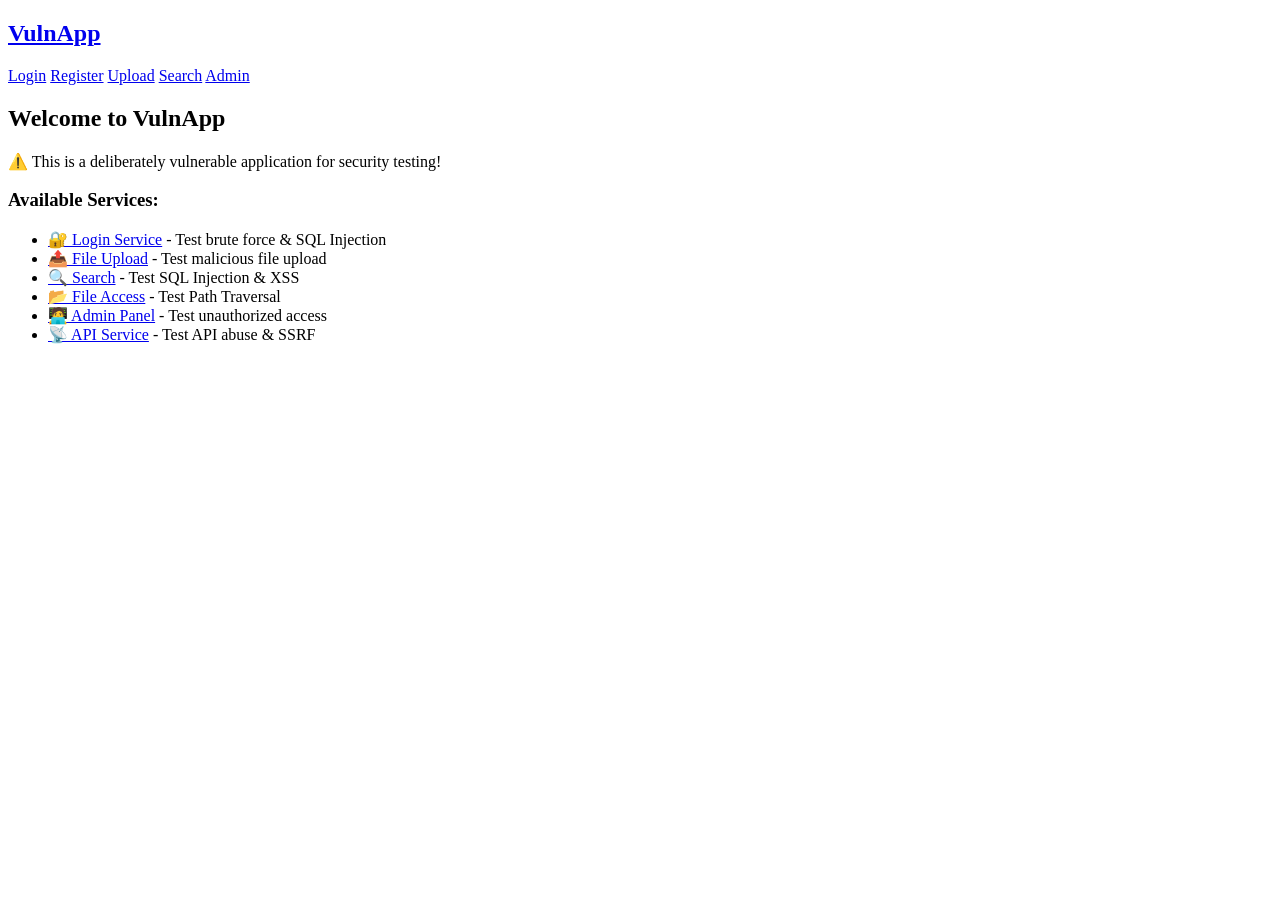
==== templates/index.html @ 529ccdf6 "first commit" ====
<!DOCTYPE html>
<html>
<head>
    <title>VulnApp - Fake Company Portal</title>
    <link rel="stylesheet" href="{{ url_for('static', filename='style.css') }}">
</head>
<body>
    <nav class="navbar">
        <div class="container">
            <h1><a href="/">VulnApp</a></h1>
            <div class="nav-links">
                <a href="/login">Login</a>
                <a href="/register">Register</a>
                <a href="/upload">Upload</a>
                <a href="/search">Search</a>
                <a href="/admin">Admin</a>
            </div>
        </div>
    </nav>
    
    <div class="container">
        <h2>Welcome to VulnApp</h2>
        <p class="warning">⚠️ This is a deliberately vulnerable application for security testing!</p>
        
        <div class="services">
            <h3>Available Services:</h3>
            <ul>
                <li><a href="/login">🔐 Login Service</a> - Test brute force & SQL Injection</li>
                <li><a href="/upload">📤 File Upload</a> - Test malicious file upload</li>
                <li><a href="/search">🔍 Search</a> - Test SQL Injection & XSS</li>
                <li><a href="/files/readme.txt">📂 File Access</a> - Test Path Traversal</li>
                <li><a href="/admin">🧑‍💻 Admin Panel</a> - Test unauthorized access</li>
                <li><a href="/api/users">📡 API Service</a> - Test API abuse & SSRF</li>
            </ul>
        </div>
    </div>
</body>
</html>
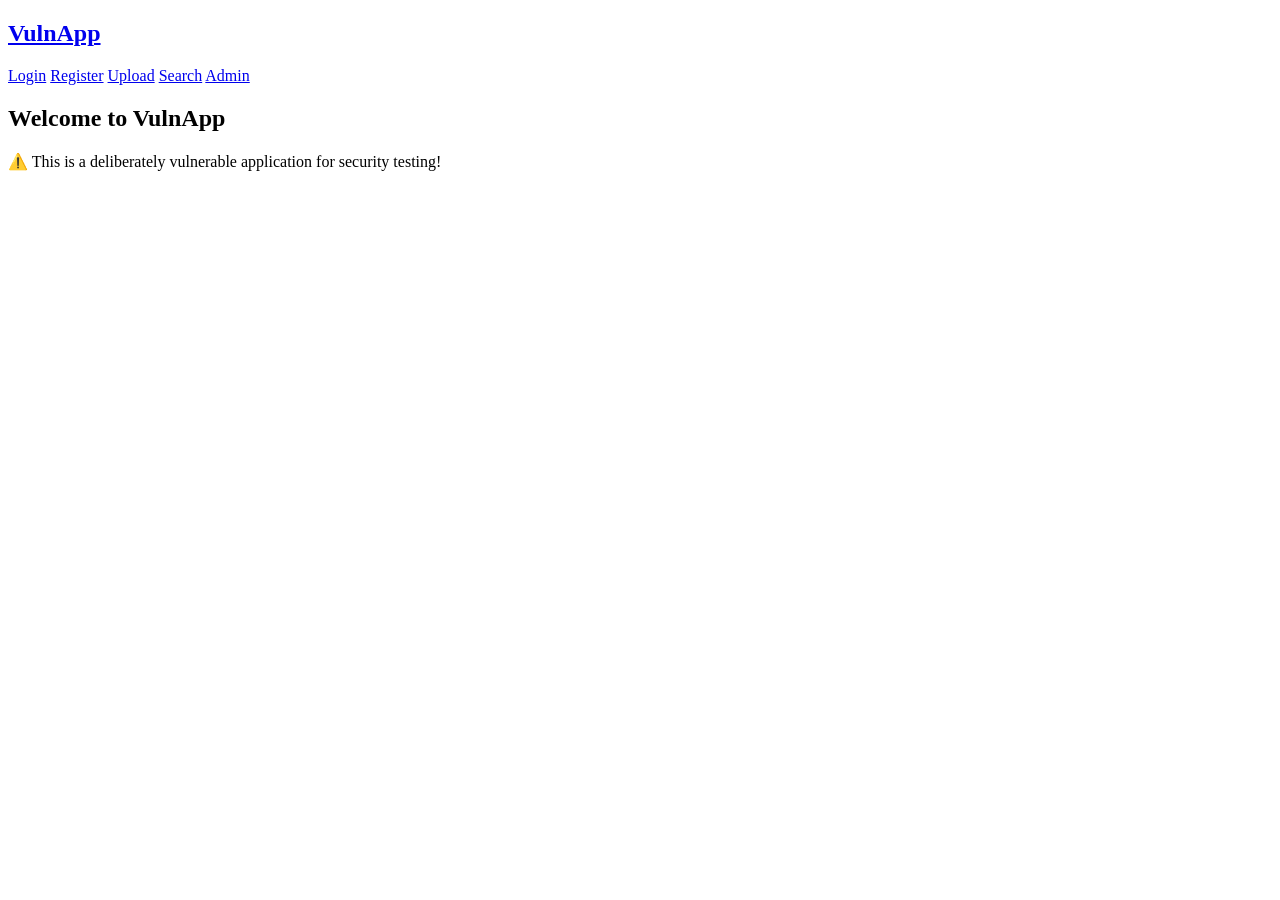
==== commit 927d3283: "fixer" ====
--- a/templates/index.html
+++ b/templates/index.html
@@ -21,18 +21,6 @@
     <div class="container">
         <h2>Welcome to VulnApp</h2>
         <p class="warning">⚠️ This is a deliberately vulnerable application for security testing!</p>
-        
-        <div class="services">
-            <h3>Available Services:</h3>
-            <ul>
-                <li><a href="/login">🔐 Login Service</a> - Test brute force & SQL Injection</li>
-                <li><a href="/upload">📤 File Upload</a> - Test malicious file upload</li>
-                <li><a href="/search">🔍 Search</a> - Test SQL Injection & XSS</li>
-                <li><a href="/files/readme.txt">📂 File Access</a> - Test Path Traversal</li>
-                <li><a href="/admin">🧑‍💻 Admin Panel</a> - Test unauthorized access</li>
-                <li><a href="/api/users">📡 API Service</a> - Test API abuse & SSRF</li>
-            </ul>
-        </div>
     </div>
 </body>
 </html>
